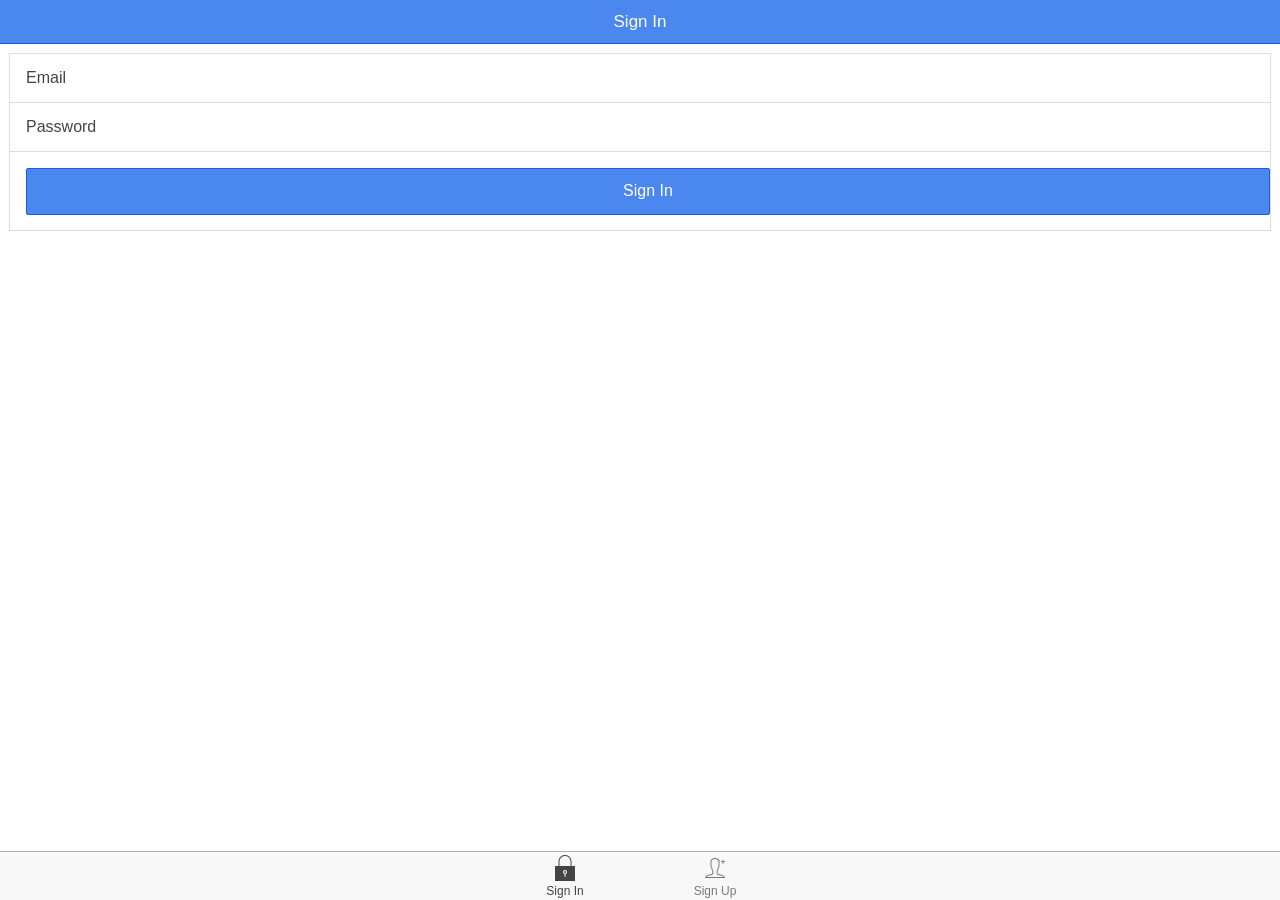
==== index.html @ d4ff78fa "My First Commit Client App Configuration" ====
<!DOCTYPE html>
<html>
  <head>
    <meta charset="utf-8">
    <meta name="viewport" content="initial-scale=1, maximum-scale=1, user-scalable=no, width=device-width">
    <title>Base App</title>
    <link href="lib/ionic/css/ionic.css" rel="stylesheet">
    <link href="css/style.css" rel="stylesheet">
    <script src="lib/ionic/js/ionic.bundle.js"></script>
    <script src="cordova.js"></script>
    <script src="js/app.js"></script>
    <script src="js/controllers.js"></script>
    <script src="js/services.js"></script>    
  </head>
  <body ng-app="baseApp" animation="slide-left-right-ios7">
    <ion-nav-bar class="bar-stable nav-title-slide-ios7">
      <ion-nav-back-button class="button-icon icon ion-chevron-left">
        Back
      </ion-nav-back-button>
    </ion-nav-bar>
    <ion-nav-view></ion-nav-view>
  </body>
</html>
---- css/style.css ----
.margin {
    margin - left: 9px;
    margin - right: 9px;
}
.icon-actions {
    font-size: 23px;
}
.checkbox {
    vertical-align: middle;
}
.actions {
    float: right;
}
.item-text-wrap {
    overflow: auto;
}
.ion-checkmark-circled.icon-actions.margin
{
    margin-right: 35px;
}
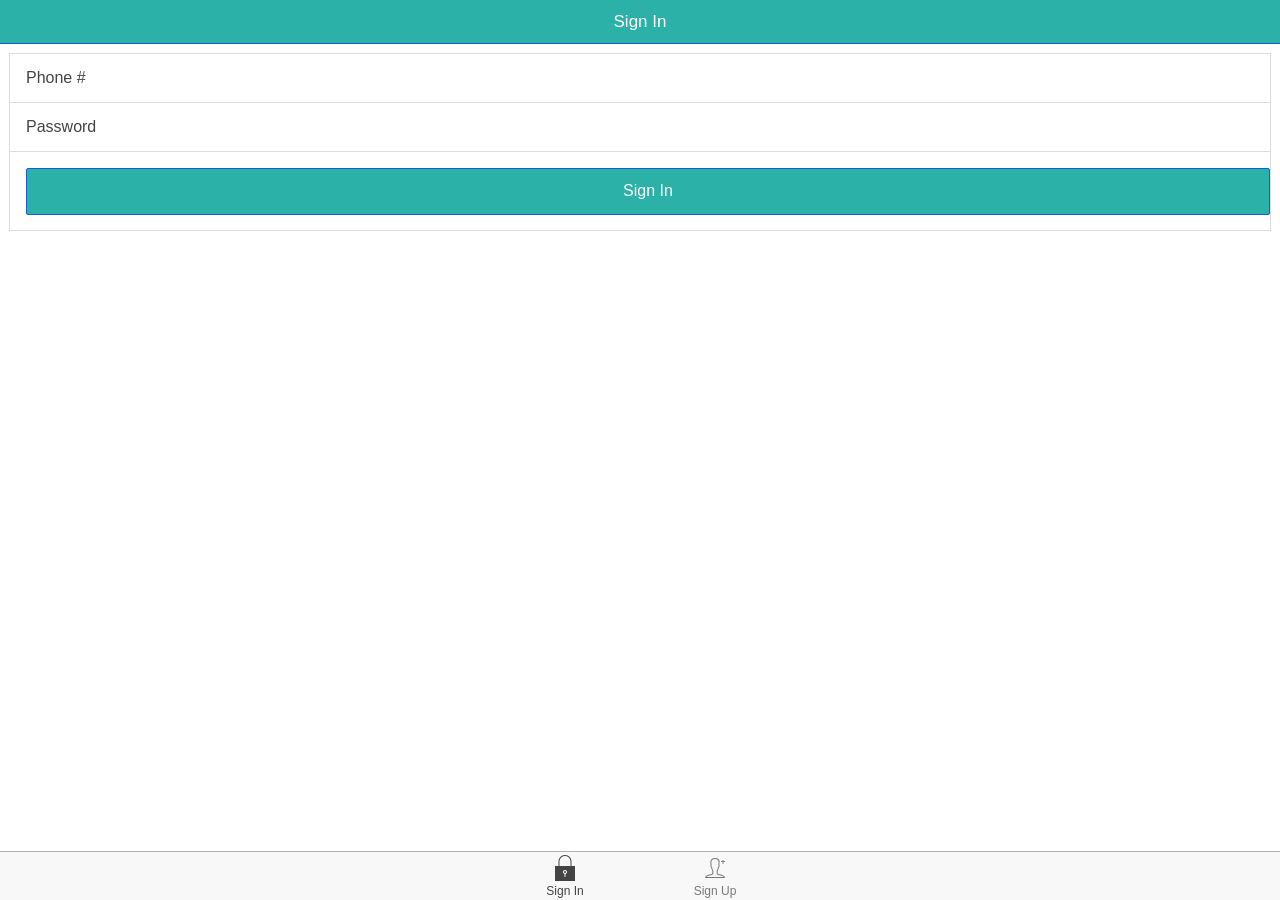
==== commit 4a346b9c: "Meet - 30 #Addition of side-menus and profile page # Implemented the side-menu and profile page, add" ====
--- a/index.html
+++ b/index.html
@@ -1,9 +1,9 @@
 <!DOCTYPE html>
-<html>
+<html ng-app="clinifApp">
   <head>
     <meta charset="utf-8">
     <meta name="viewport" content="initial-scale=1, maximum-scale=1, user-scalable=no, width=device-width">
-    <title>Base App</title>
+    <title>Clinification</title>
     <link href="lib/ionic/css/ionic.css" rel="stylesheet">
     <link href="css/style.css" rel="stylesheet">
     <script src="lib/ionic/js/ionic.bundle.js"></script>
@@ -12,12 +12,7 @@
     <script src="js/controllers.js"></script>
     <script src="js/services.js"></script>    
   </head>
-  <body ng-app="baseApp" animation="slide-left-right-ios7">
-    <ion-nav-bar class="bar-stable nav-title-slide-ios7">
-      <ion-nav-back-button class="button-icon icon ion-chevron-left">
-        Back
-      </ion-nav-back-button>
-    </ion-nav-bar>
+  <body>
     <ion-nav-view></ion-nav-view>
   </body>
 </html>
